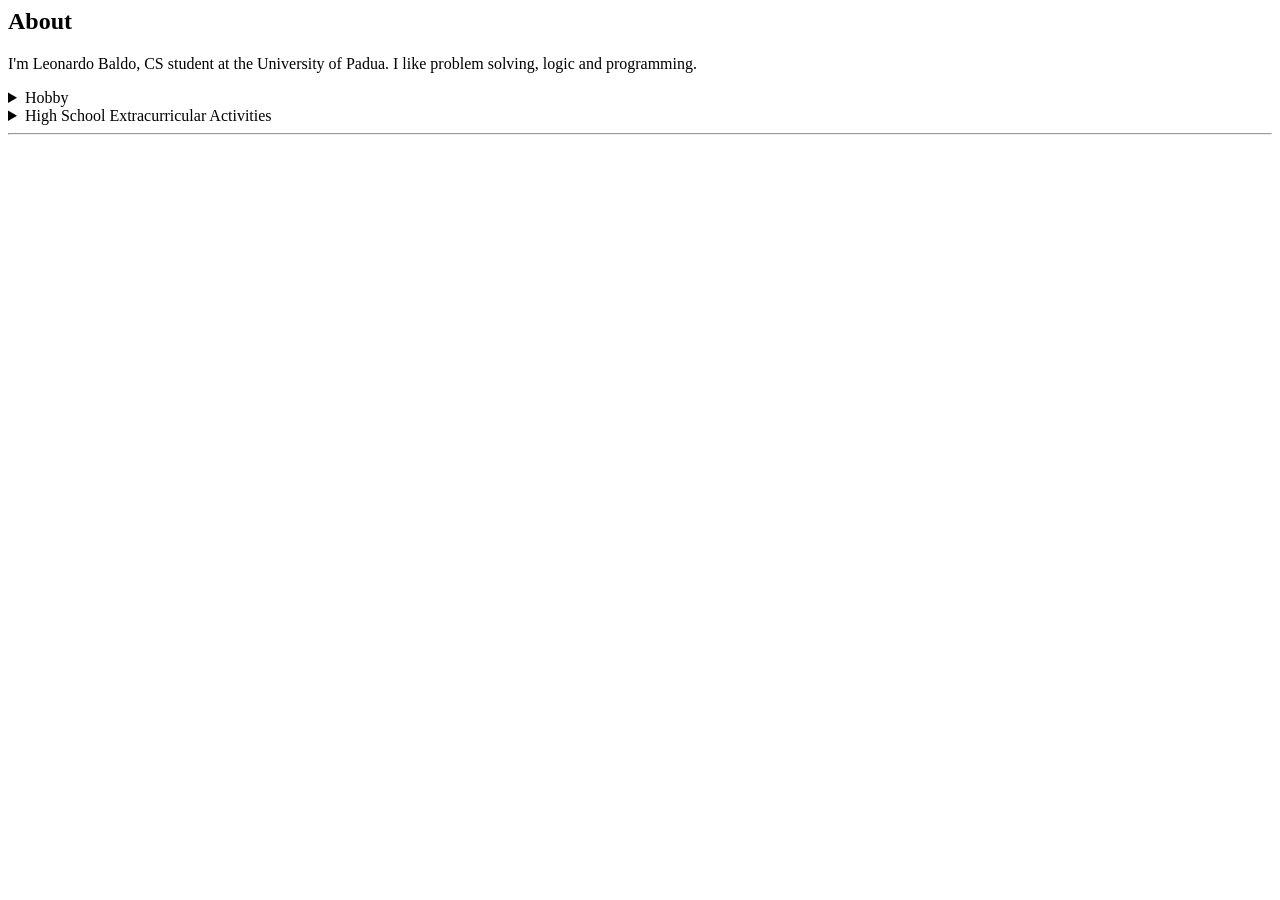
==== pages/about.html @ 2524d0ea "add site" ====
<body>
    <h2>About</h2>
    <p>
        I'm Leonardo Baldo, CS student at the University of Padua.
        I like problem solving, logic and programming.
    </p>
    <div id="hobby">
        <details>
            <summary>Hobby</summary>
            <ul>
                <li>Speedcubing: <a href="https://www.worldcubeassociation.org/persons/2022BALD01">WCA</a></li>
                <li>Gaming: <a href="https://howlongtobeat.com/user/Gautama">HTML</a></li>
                <li>Manga: <a href="https://myanimelist.net/profile/G4utama">MyAnimeList</a></li>
                <li>Motorsport</li>
            </ul>
        </details>
    </div>
    <div id="highSchool">
        <details>
            <summary>High School Extracurricular Activities</summary>
            <ul>
                <li>Olimpiadi di Problem Solving (O.P.S.) 2016-2017</li>
                <li>Olimpiadi di Problem Solving (O.P.S.) 2017-2018</li>
                <li>Olimpiadi Italiane di Informatica (O.I.I.) 2018-2019</li>
                <li>Olimpiadi Italiane di Informatica (O.I.I.) 2019-2020</li>
                <li>Olimpiadi della Matematica 2018-2019</li>
                <li>Olimpiadi della Matematica 2019-2020</li>
            </ul>
        </details>
    </div>
    <hr>
</body>
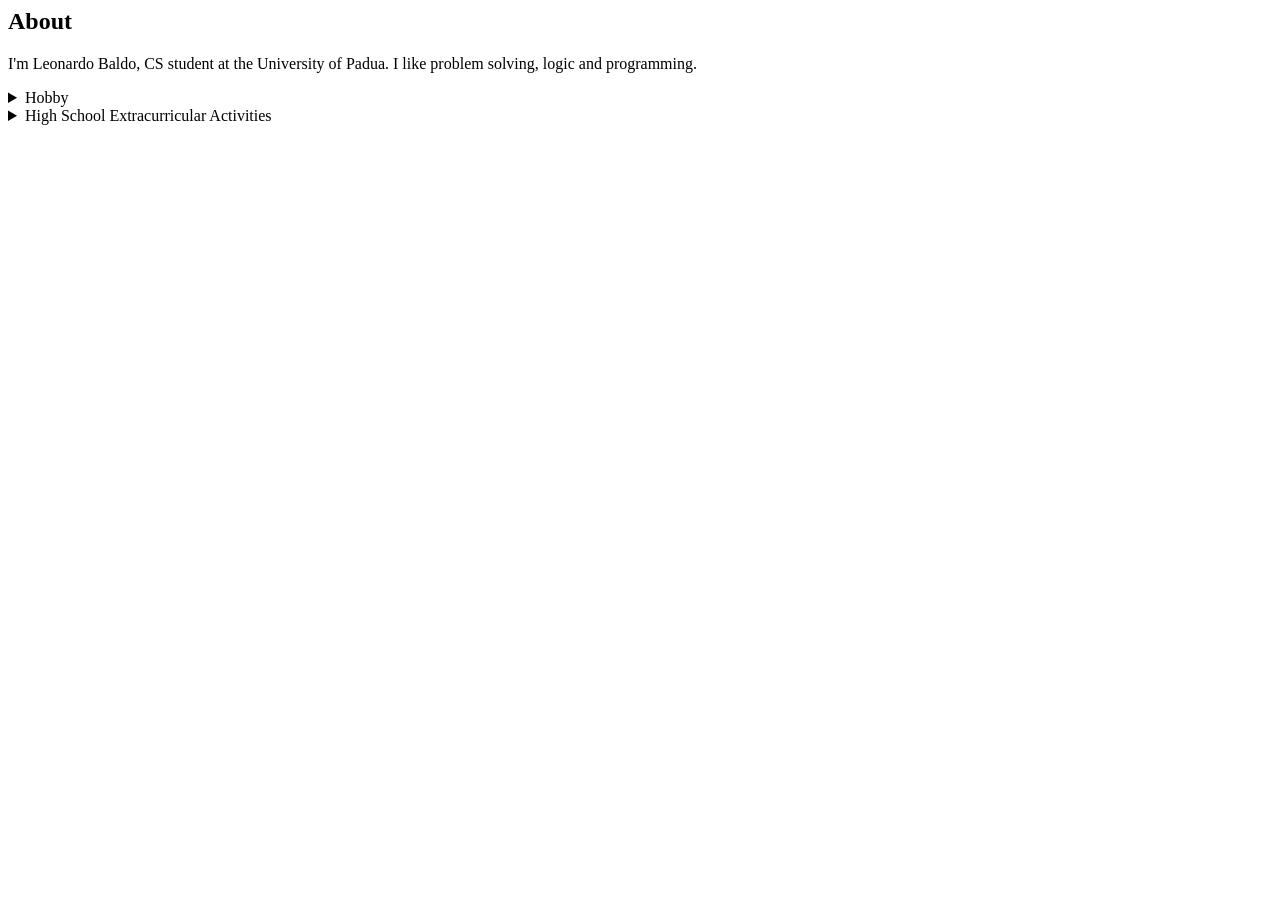
==== commit ab1097f0: "logo + fix" ====
--- a/pages/about.html
+++ b/pages/about.html
@@ -28,5 +28,4 @@
             </ul>
         </details>
     </div>
-    <hr>
 </body>
